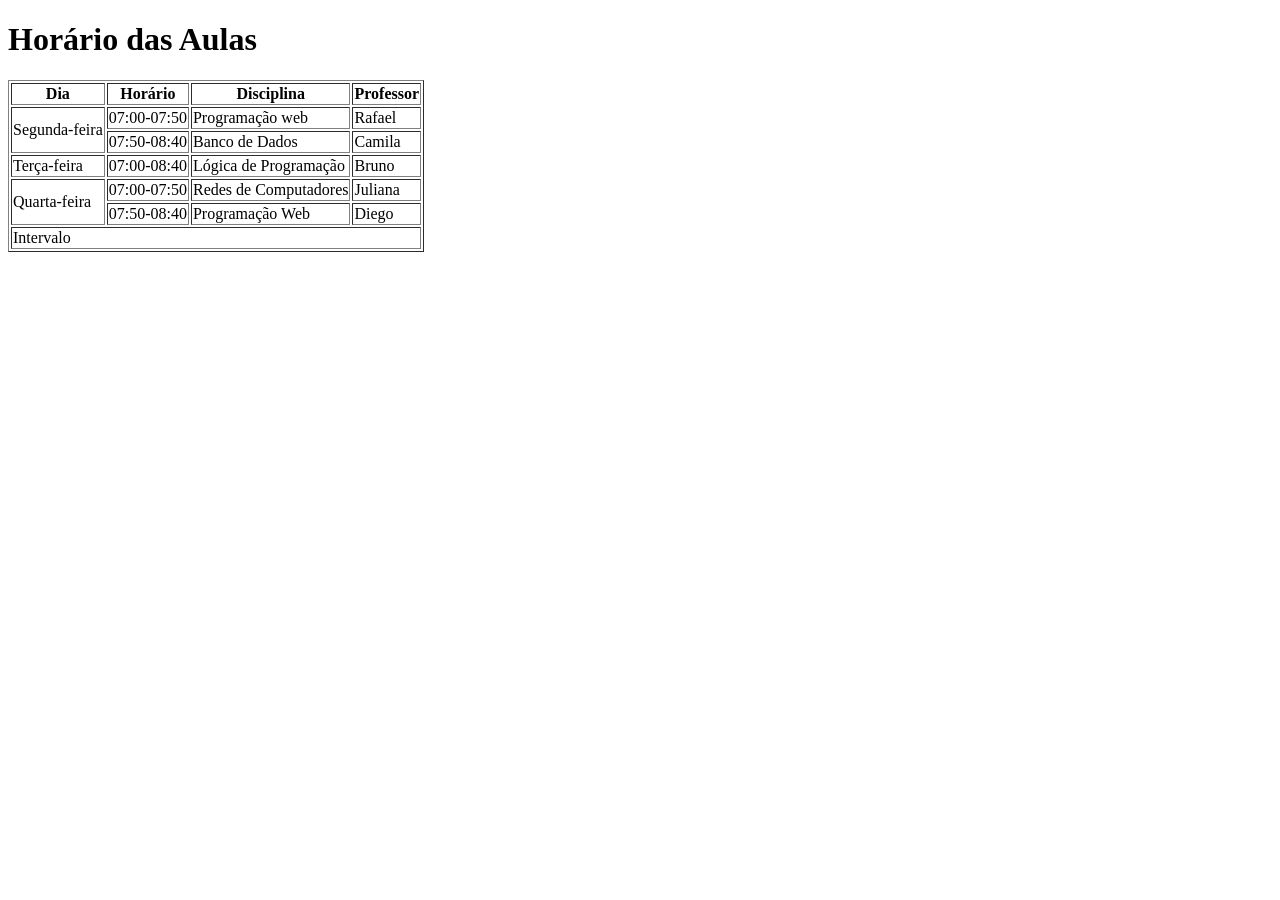
==== atividade.html @ 6c7e3f01 "adicionando arquivos das aulas de tabelas e semântica" ====
<!DOCTYPE html>
<html lang="en">
<head>
    <meta charset="UTF-8">
    <meta name="viewport" content="width=device-width, initial-scale=1.0">
    <title>Tabela de Horários</title>
</head>
<body>
    <h1>Horário das Aulas</h1>
    <table border="1">
        <thead>
            <tr>
                <th>Dia</th>
                <th>Horário</th>
                <th>Disciplina</th>
                <th>Professor</th>
            </tr>

        </thead>
        <tbody>
            <tr>
                <td rowspan="2">Segunda-feira</td>
                <td>07:00-07:50</td>
                <td>Programação web</td>
                <td>Rafael</td>
            </tr>
            <tr>
                <td>07:50-08:40</td>
                <td>Banco de Dados</td>
                <td>Camila</td>
            </tr>
            <tr>
                <td>Terça-feira</td>
                <td>07:00-08:40</td>
                <td>Lógica de Programação</td>
                <td>Bruno</td>
            </tr>
            <tr>
                <td rowspan="2">Quarta-feira</td>
                <td>07:00-07:50</td>
                <td>Redes de Computadores</td>
                <td>Juliana</td>
            </tr>
            <tr>
                <td>07:50-08:40</td>
                <td>Programação Web</td>
                <td>Diego</td>
            </tr>
            <tr>
                <td colspan="4">Intervalo</td>
            </tr>




</tbody>
    </table>
</body>
</html>
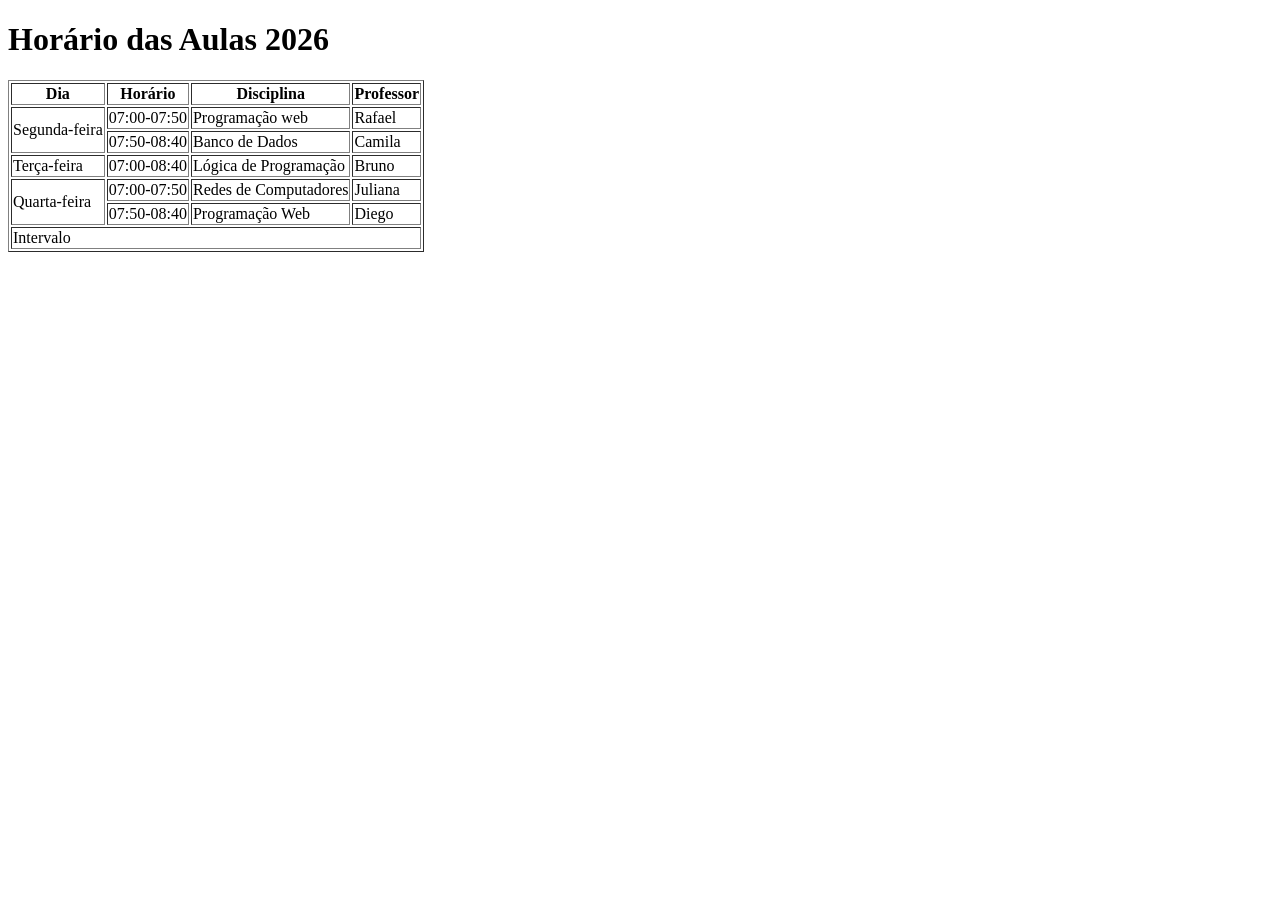
==== commit 6203b198: "Update atividade.html" ====
--- a/atividade.html
+++ b/atividade.html
@@ -6,7 +6,7 @@
     <title>Tabela de Horários</title>
 </head>
 <body>
-    <h1>Horário das Aulas</h1>
+    <h1>Horário das Aulas 2026</h1>
     <table border="1">
         <thead>
             <tr>
@@ -56,4 +56,4 @@
 </tbody>
     </table>
 </body>
-</html>+</html>
